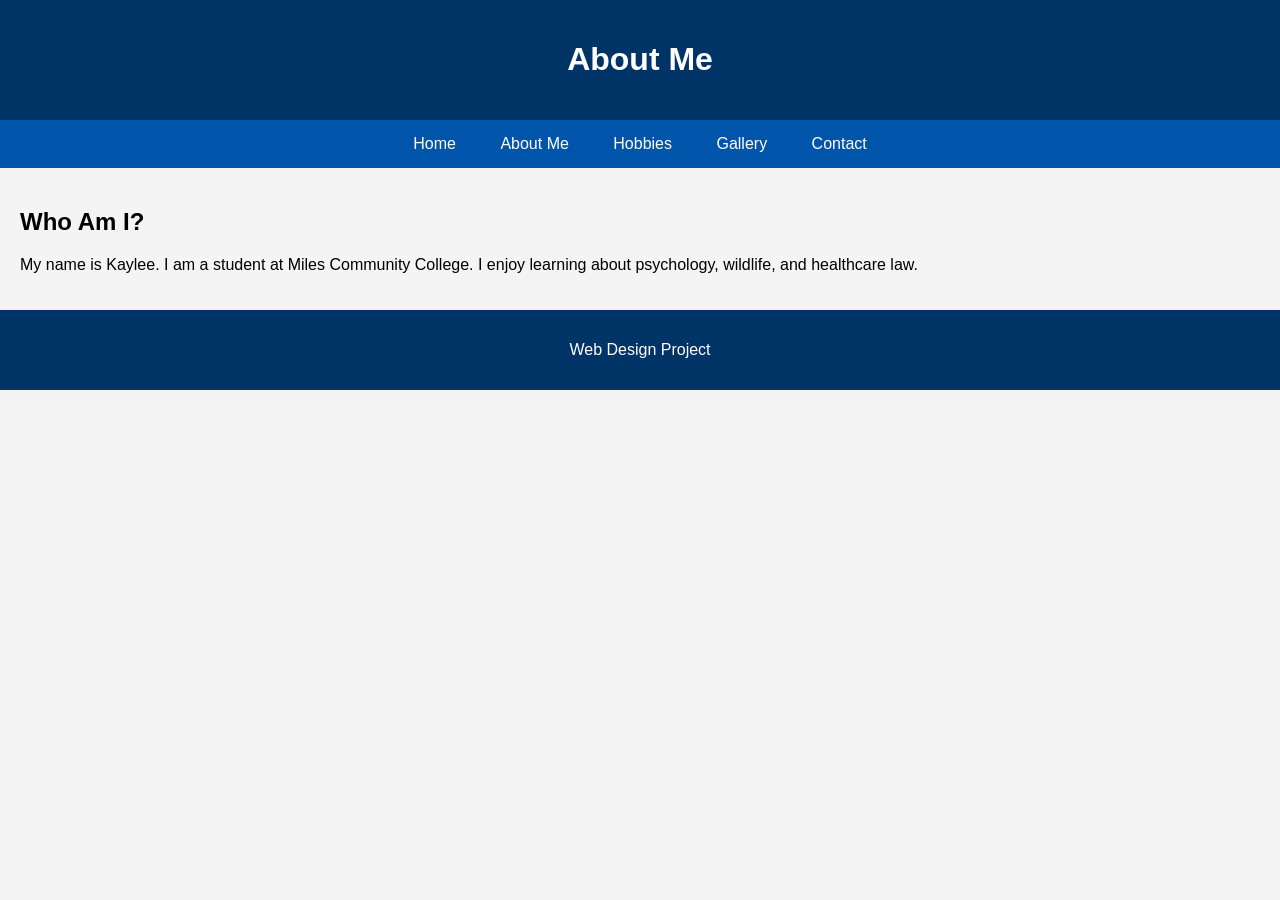
==== about.html @ 32d85fdc "Add files via upload" ====
<!DOCTYPE html>
<html lang="en">

<head>
    <meta charset="UTF-8">
    <title>About Me</title>
    <link rel="stylesheet" href="css/style.css">
</head>

<body>

<header>
    <h1>About Me</h1>
</header>

<nav>
    <ul>
        <li><a href="index.html">Home</a></li>
        <li><a href="about.html">About Me</a></li>
        <li><a href="hobbies.html">Hobbies</a></li>
        <li><a href="gallery.html">Gallery</a></li>
        <li><a href="contact.html">Contact</a></li>
    </ul>
</nav>

<main>
    <h2>Who Am I?</h2>

    <p>
        My name is Kaylee. I am a student at Miles Community College.
        I enjoy learning about psychology, wildlife, and healthcare law.
    </p>
</main>

<footer>
    <p>Web Design Project</p>
</footer>

</body>

</html>
---- css/style.css ----
body {
    font-family: Arial, sans-serif;
    background-color: #f4f4f4;
    margin: 0;
    padding: 0;
}

header {
    background-color: #003366;
    color: white;
    text-align: center;
    padding: 20px;
}

nav {
    background-color: #0055aa;
}

nav ul {
    list-style-type: none;
    margin: 0;
    padding: 0;
    text-align: center;
}

nav li {
    display: inline-block;
}

nav a {
    color: white;
    text-decoration: none;
    display: block;
    padding: 15px 20px;
}

nav a:hover {
    background-color: #003366;
}

main {
    padding: 20px;
}

footer {
    background-color: #003366;
    color: white;
    text-align: center;
    padding: 15px;
}

img {
    width: 300px;
    height: auto;
}
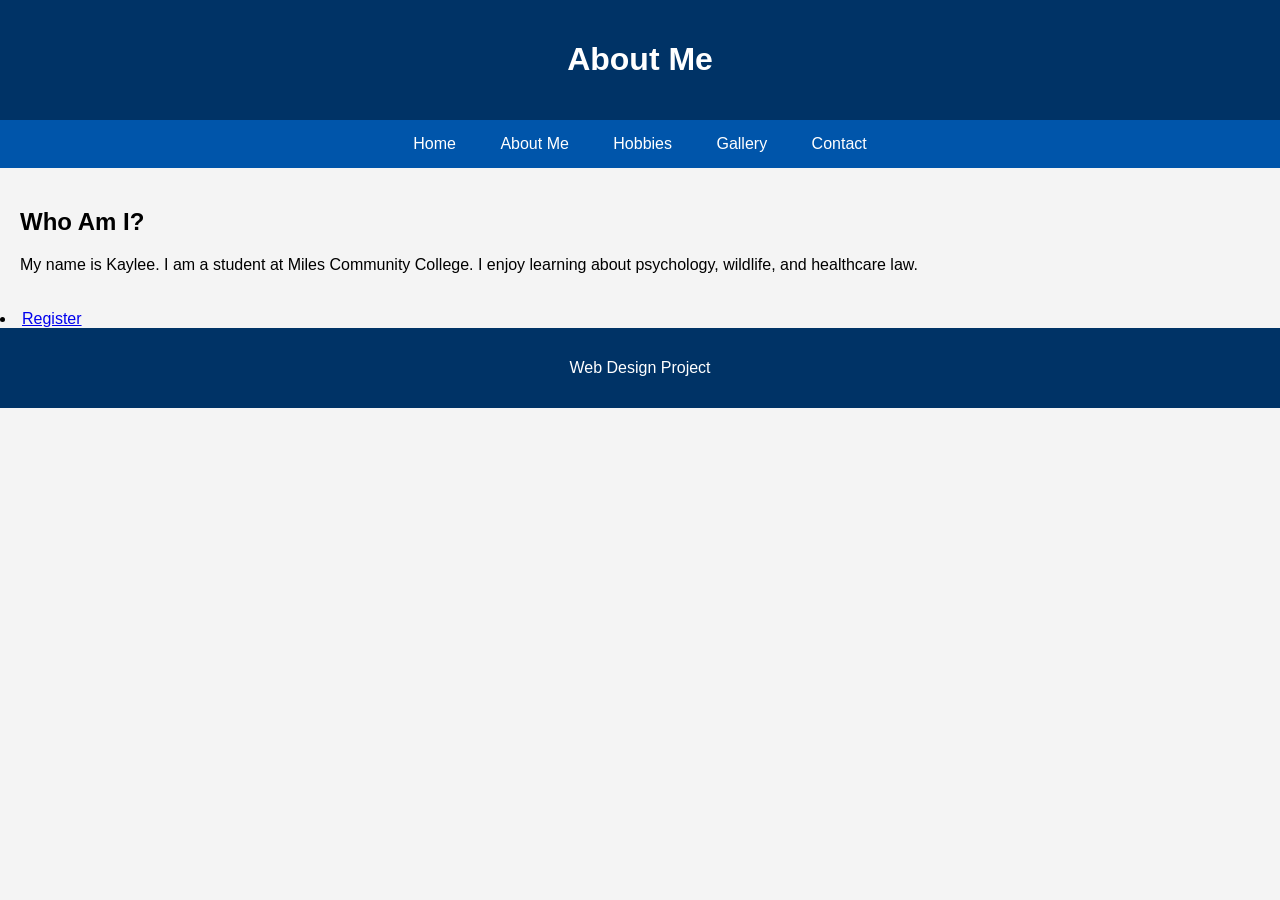
==== commit 16ed6806: "Add files via upload" ====
--- a/about.html
+++ b/about.html
@@ -31,6 +31,7 @@
         I enjoy learning about psychology, wildlife, and healthcare law.
     </p>
 </main>
+<li><a href="registration.html">Register</a></li>
 
 <footer>
     <p>Web Design Project</p>
